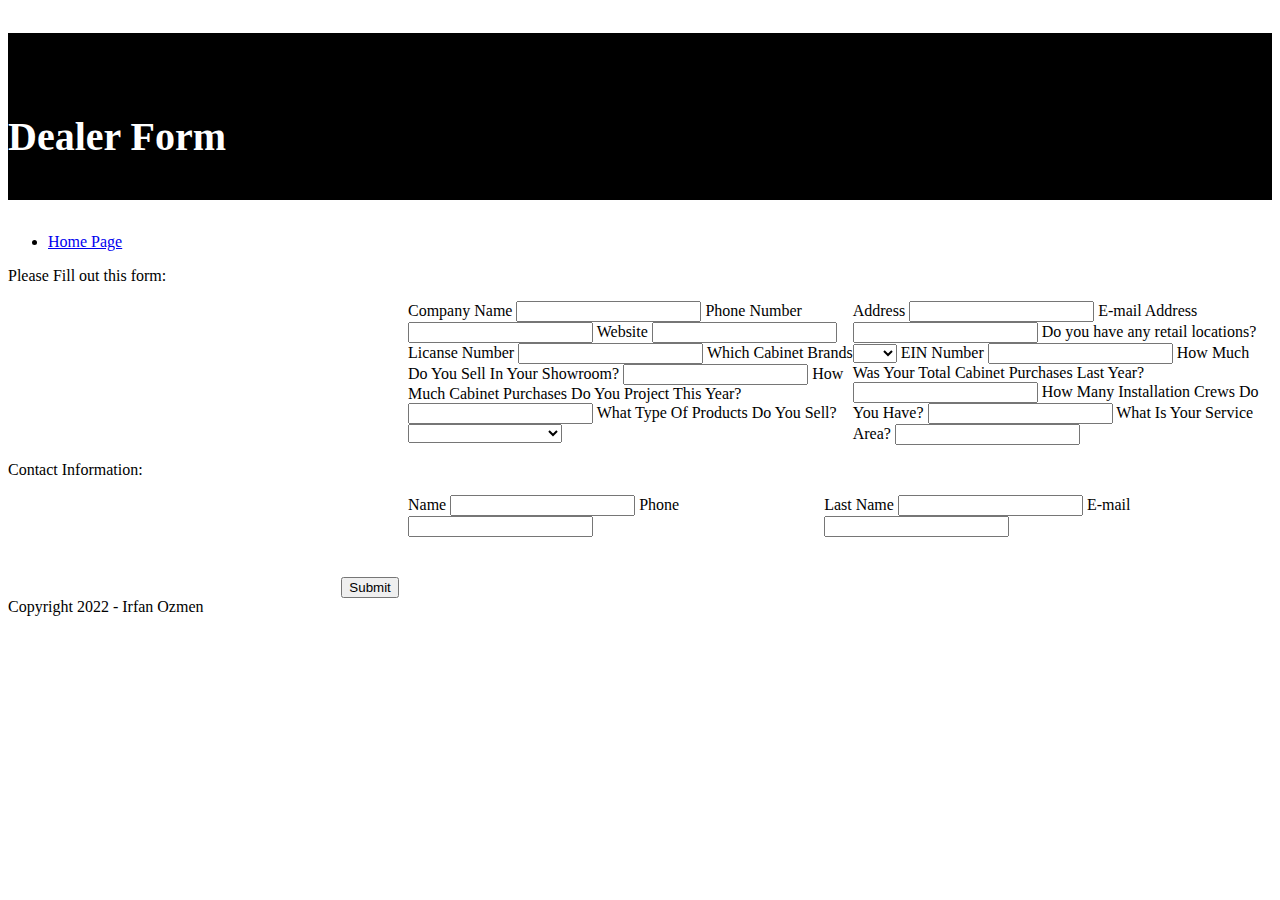
==== Manufacturer Website/contactus.html @ 4bcb22ae "Add files via upload" ====
<!DOCTYPE html>
<html lang="en">

<head>
    <title>Manufacturer Website</title>
    <meta charset="utf-8" />
    <link href="https://cdn.jsdelivr.net/npm/bootstrap@5.2.0/dist/css/bootstrap.min.css" rel="stylesheet"
        integrity="sha384-gH2yIJqKdNHPEq0n4Mqa/HGKIhSkIHeL5AyhkYV8i59U5AR6csBvApHHNl/vI1Bx" crossorigin="anonymous">
        <link rel="stylesheet" href="styles/site.css" />
        <link rel="stylesheet" href="styles/site.scss"/>

</head>
<body>
    <script src="https://cdn.jsdelivr.net/npm/bootstrap@5.2.0/dist/js/bootstrap.bundle.min.js"
        integrity="sha384-A3rJD856KowSb7dwlZdYEkO39Gagi7vIsF0jrRAoQmDKKtQBHUuLZ9AsSv4jD4Xa"
        crossorigin="anonymous"></script>

    <header>
        <h2 class="text-center">
            Dealer Form
        </h2>
        <nav class="primary">
            <ul>
                <li><a href="index.html">Home Page</a></li>
            </ul>
        </nav>
        
    </header>
    <p class="text-left">Please Fill out this form:</p>
    <div class="container">
        <div class="row">
            <label>Company Name</label>
            <input class="span6 form-control form-control-sm-3 w-25 " type="text" aria-label=".form-control-lg example" >
            <label>Phone Number</label>
            <input class="form-control form-control-sm-3 w-25 " type="text" aria-label=".form-control-lg example" >
            <label>Website</label>
            <input class="form-control form-control-sm-3 w-25 " type="text" aria-label=".form-control-lg example" >
            <label>Licanse Number</label>
            <input class="form-control form-control-sm-3 w-25 " type="text" aria-label=".form-control-lg example" >
            <label>Which Cabinet Brands Do You Sell In Your Showroom?</label>
            <input class="form-control form-control-sm-3 w-25 " type="text" aria-label=".form-control-lg example" >
            <label>How Much Cabinet Purchases Do You Project This Year?</label>
            <input class="form-control form-control-sm-3 w-25 " type="text" aria-label=".form-control-lg example" >
            <label>What Type Of Products Do You Sell?</label>
            <select class="form-select form-control-sm-3 w-25" aria-label="Default select example">
                <option selected></option>
                <option value="1">Kitchen Cabinets</option>
                <option value="2">Vanity Cabinets</option>
                <option value="3">Granite Countertops</option>
                <option value="4">Laminate Countertops</option>
                <option value="5">Carpet</option>
                <option value="6">Hardwood Floor</option>
                <option value="7">Tiles</option>
                <option value="6">Appliances</option>
            </select>
        </div>
            <div class="row">
                <label>Address</label>
                <input class="form-control form-control-sm-3 w-25 " type="text" aria-label=".form-control-lg example" >
                <label>E-mail Address</label>
                <input class="form-control form-control-sm-3 w-25 " type="text" aria-label=".form-control-lg example" >
                <label>Do you have any retail locations?</label>
                <select class="form-select form-control-sm-3 w-25" aria-label="Default select example" >
                    <option selected></option>
                    <option value="1">Yes</option>
                    <option value="2">No</option>
                  </select>
                <label>EIN Number</label>
                <input class="form-control form-control-sm-3 w-25 " type="text" aria-label=".form-control-lg example" >
                <label>How Much Was Your Total Cabinet Purchases Last Year?</label>
                <input class="form-control form-control-sm-3 w-25 " type="text" aria-label=".form-control-lg example" >
                <label>How Many Installation Crews Do You Have?</label>
                <input class="form-control form-control-sm-3 w-25 " type="text" aria-label=".form-control-lg example" >
                <label>What Is Your Service Area?</label>
                <input class="form-control form-control-sm-3 w-25 " type="text" aria-label=".form-control-lg example" >
            </div>
            

    </div>
    <p  class="text-left">Contact Information:</p>
    <div class="container">
        <div class="row">
            <label>Name</label>
            <input class="form-control form-control-sm-3 w-25 " type="text" aria-label=".form-control-lg example" >
            <label>Phone</label>
            <input class="form-control form-control-sm-3 w-25 " type="text" aria-label=".form-control-lg example" >
        </div>
        <div class="row">
            <label>Last Name</label>
            <input class="form-control form-control-sm-3 w-25 " type="text" aria-label=".form-control-lg example" >
            <label>E-mail</label>
            <input class="form-control form-control-sm-3 w-25 " type="text" aria-label=".form-control-lg example" >
        </div>
    </div>

    <button type="button" class="btn btn-primary">Submit</button>
        
    <footer>
        <div>Copyright 2022 - Irfan Ozmen</div>
    </footer>
    
    
</body>

</html>
---- Manufacturer Website/styles/site.css ----
h2{
    
    font-size: 40px;
    background-color: black;
    color: white;
    padding-top: 2em;
    padding-bottom: 1em;
}
body header p{
    margin-left: 20em;
    margin-top: 3em;
    font-size: 20px;
    margin-bottom: 2em;
    font-weight: bold;
}
label{
    margin-bottom: 0.2em;
    padding-top: 1em;
    
}

body div.container{
    display: flex;
    flex-direction: row;
    margin-left: 25em;
    
}
body nav p{
    margin-left: 20em;
    margin-top: 3em;
    font-size: 20px;
    margin-bottom: 2em;
    font-weight: bold;
}

footer p{
    color: white;
    background-color: black;
    margin-top: 4em;
    padding-top: 2em;
    padding-bottom: 3em;
    margin-bottom: -1em;
    padding-left: 2em;
}
button{
    margin-top: 3em;
    margin-left: 25em;
}

body div div input{
    flex-grow: 0;
    flex-basis: 400px;
}
body div div select{
    flex-grow: 0;
    flex-basis: 250px;
}
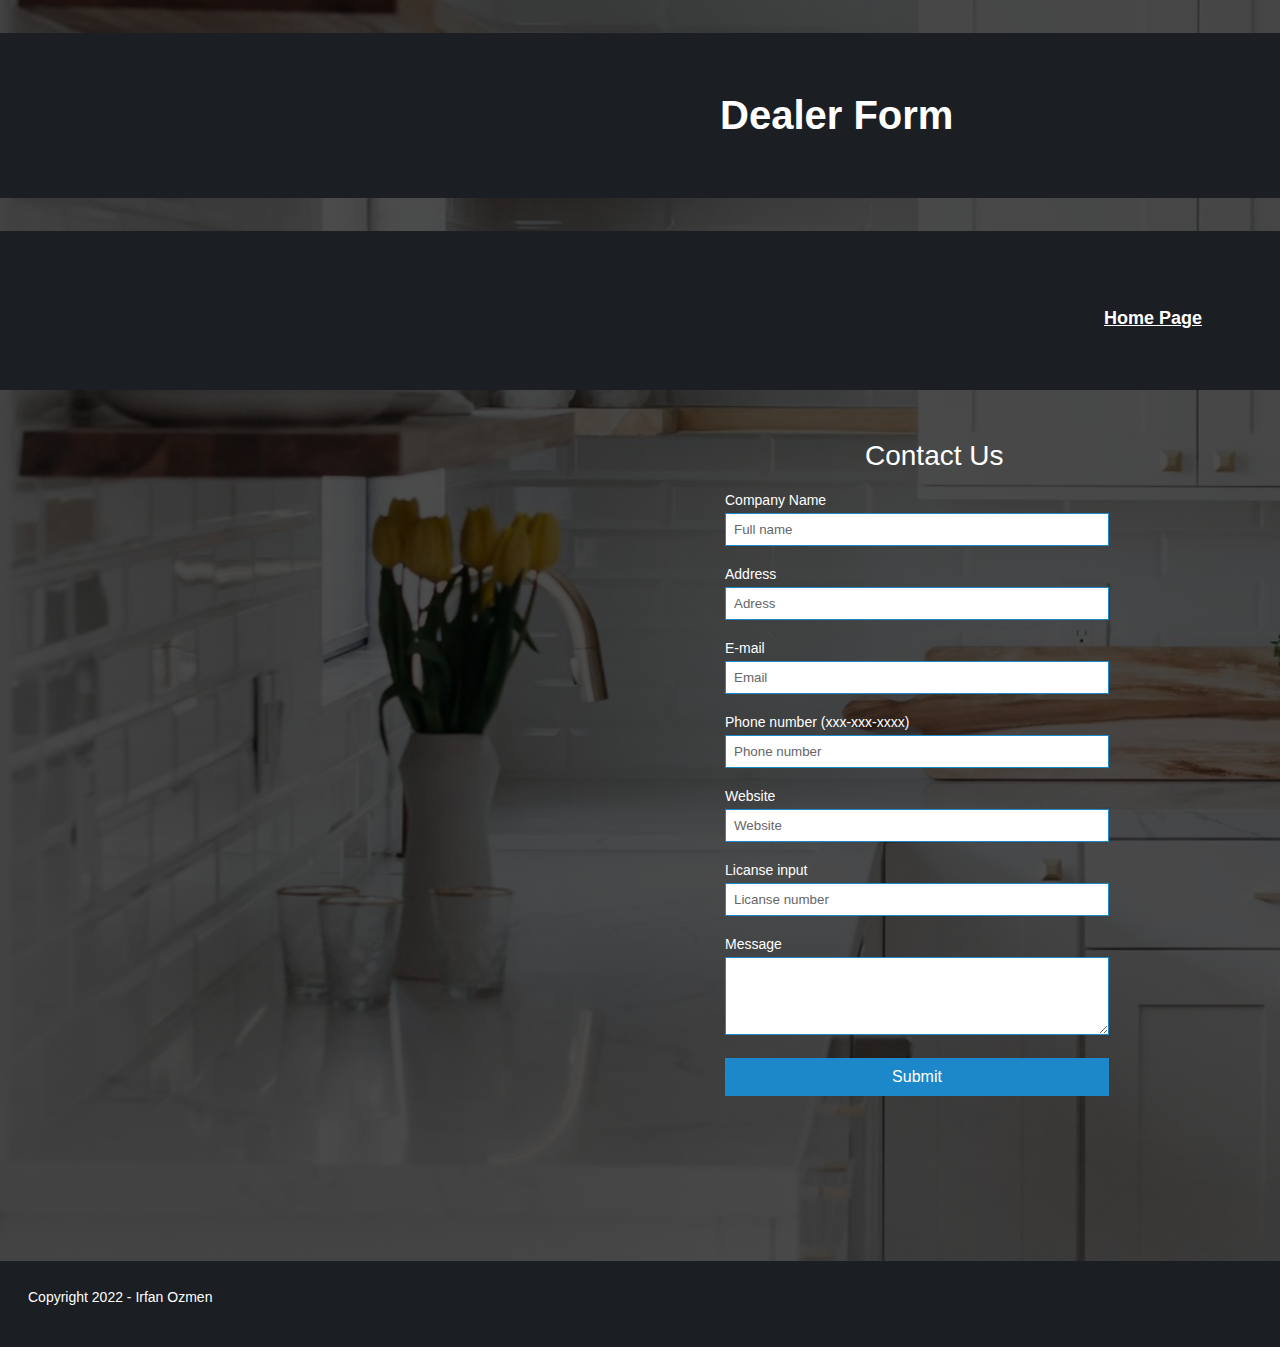
==== commit 1dc8275f: "Add files via upload" ====
--- a/Manufacturer Website/contactus.html
+++ b/Manufacturer Website/contactus.html
@@ -1,3 +1,5 @@
+
+
 <!DOCTYPE html>
 <html lang="en">
 
@@ -8,12 +10,20 @@
         integrity="sha384-gH2yIJqKdNHPEq0n4Mqa/HGKIhSkIHeL5AyhkYV8i59U5AR6csBvApHHNl/vI1Bx" crossorigin="anonymous">
         <link rel="stylesheet" href="styles/site.css" />
         <link rel="stylesheet" href="styles/site.scss"/>
+        <script src="js/contactus.js"></script>
 
 </head>
 <body>
     <script src="https://cdn.jsdelivr.net/npm/bootstrap@5.2.0/dist/js/bootstrap.bundle.min.js"
         integrity="sha384-A3rJD856KowSb7dwlZdYEkO39Gagi7vIsF0jrRAoQmDKKtQBHUuLZ9AsSv4jD4Xa"
-        crossorigin="anonymous"></script>
+        crossorigin="anonymous">
+          
+          /*const person = {
+               name: 
+          }
+          */
+
+     </script>
 
     <header>
         <h2 class="text-center">
@@ -26,74 +36,32 @@
         </nav>
         
     </header>
-    <p class="text-left">Please Fill out this form:</p>
-    <div class="container">
-        <div class="row">
-            <label>Company Name</label>
-            <input class="span6 form-control form-control-sm-3 w-25 " type="text" aria-label=".form-control-lg example" >
-            <label>Phone Number</label>
-            <input class="form-control form-control-sm-3 w-25 " type="text" aria-label=".form-control-lg example" >
-            <label>Website</label>
-            <input class="form-control form-control-sm-3 w-25 " type="text" aria-label=".form-control-lg example" >
-            <label>Licanse Number</label>
-            <input class="form-control form-control-sm-3 w-25 " type="text" aria-label=".form-control-lg example" >
-            <label>Which Cabinet Brands Do You Sell In Your Showroom?</label>
-            <input class="form-control form-control-sm-3 w-25 " type="text" aria-label=".form-control-lg example" >
-            <label>How Much Cabinet Purchases Do You Project This Year?</label>
-            <input class="form-control form-control-sm-3 w-25 " type="text" aria-label=".form-control-lg example" >
-            <label>What Type Of Products Do You Sell?</label>
-            <select class="form-select form-control-sm-3 w-25" aria-label="Default select example">
-                <option selected></option>
-                <option value="1">Kitchen Cabinets</option>
-                <option value="2">Vanity Cabinets</option>
-                <option value="3">Granite Countertops</option>
-                <option value="4">Laminate Countertops</option>
-                <option value="5">Carpet</option>
-                <option value="6">Hardwood Floor</option>
-                <option value="7">Tiles</option>
-                <option value="6">Appliances</option>
-            </select>
-        </div>
-            <div class="row">
-                <label>Address</label>
-                <input class="form-control form-control-sm-3 w-25 " type="text" aria-label=".form-control-lg example" >
-                <label>E-mail Address</label>
-                <input class="form-control form-control-sm-3 w-25 " type="text" aria-label=".form-control-lg example" >
-                <label>Do you have any retail locations?</label>
-                <select class="form-select form-control-sm-3 w-25" aria-label="Default select example" >
-                    <option selected></option>
-                    <option value="1">Yes</option>
-                    <option value="2">No</option>
-                  </select>
-                <label>EIN Number</label>
-                <input class="form-control form-control-sm-3 w-25 " type="text" aria-label=".form-control-lg example" >
-                <label>How Much Was Your Total Cabinet Purchases Last Year?</label>
-                <input class="form-control form-control-sm-3 w-25 " type="text" aria-label=".form-control-lg example" >
-                <label>How Many Installation Crews Do You Have?</label>
-                <input class="form-control form-control-sm-3 w-25 " type="text" aria-label=".form-control-lg example" >
-                <label>What Is Your Service Area?</label>
-                <input class="form-control form-control-sm-3 w-25 " type="text" aria-label=".form-control-lg example" >
-            </div>
-            
-
-    </div>
-    <p  class="text-left">Contact Information:</p>
-    <div class="container">
-        <div class="row">
-            <label>Name</label>
-            <input class="form-control form-control-sm-3 w-25 " type="text" aria-label=".form-control-lg example" >
-            <label>Phone</label>
-            <input class="form-control form-control-sm-3 w-25 " type="text" aria-label=".form-control-lg example" >
-        </div>
-        <div class="row">
-            <label>Last Name</label>
-            <input class="form-control form-control-sm-3 w-25 " type="text" aria-label=".form-control-lg example" >
-            <label>E-mail</label>
-            <input class="form-control form-control-sm-3 w-25 " type="text" aria-label=".form-control-lg example" >
-        </div>
-    </div>
-
-    <button type="button" class="btn btn-primary">Submit</button>
+    <div>
+        <form id="sampleForm" action="receive.php" method="post">
+         
+          <h1>Contact Us</h1>
+          <div class="info">
+            <p>Company Name</p>
+            <input class="fname" id="user_name" type="text" name="name" placeholder="Full name" required>
+            <p>Address</p>
+            <input type="adress" name="adress" placeholder="Adress" required>
+            <p>E-mail</p>
+            <input type="email" name="email" placeholder="Email" required>
+            <p>Phone number (xxx-xxx-xxxx)</p>
+            <input type="tel" id="phone" name="phone" placeholder="Phone number" pattern="[0-9]{3}-[0-9]{3}-[0-9]{4}">
+            <p>Website</p>
+            <input type="url" name="Website" placeholder="Website" required>
+            <p>Licanse input</p>
+            <input type="number" name="code" placeholder="Licanse number">
+          </div>
+          <p>Message</p>
+          <div>
+            <textarea rows="4"></textarea>
+          </div>
+          <button type="submit" name="submit" value="submit" href="/">Submit</button>
+        </form>
+      </div>
+    
         
     <footer>
         <div>Copyright 2022 - Irfan Ozmen</div>
--- a/Manufacturer Website/styles/site.css
+++ b/Manufacturer Website/styles/site.css
@@ -1,57 +1,185 @@
 h2{
     
     font-size: 40px;
-    background-color: black;
+    background-color: #1B1E22;
     color: white;
-    padding-top: 2em;
-    padding-bottom: 1em;
+    padding-top: 1.5em;
+    padding-bottom: 1.5em;
+    float: left; 
+    width: 30em;
+    padding-left: 18em;
 }
-body header p{
-    margin-left: 20em;
-    margin-top: 3em;
-    font-size: 20px;
-    margin-bottom: 2em;
-    font-weight: bold;
+
+
+
+nav{
+    background-color: #1B1E22;
+    padding-top: 4.5em;
+    padding-bottom: 3.3em;
+    padding-right: 3em;
+    
 }
-label{
-    margin-bottom: 0.2em;
-    padding-top: 1em;
+nav ul li{
+    display: inline;
+    
+ }
+
+
+body{
+    background:
+    linear-gradient(rgba(0, 0, 0, 0.7),
+     rgba(0, 0, 0, 0.7)),
+    url(images/img1.jpg);
+    background-size: 180rem;
+    background-repeat: no-repeat;
+}   
+
+body header nav{
+    display: flex;
+    flex-direction: row-reverse;
+    
     
 }
 
-body div.container{
-    display: flex;
-    flex-direction: row;
-    margin-left: 25em;
+ 
+ 
+ body header nav ul li a {
+    padding-top: 0.5em;
+    padding-bottom: 0.5em;
+    padding-right: 1.0em;
+    padding-left: 1.0em;
+    font-weight: bold;
+    text-decoration: underline;
+    margin-right: 1em;
+    font-size: 18px;
+  }
+
+ body header nav.primary ul li a{
+    color: white;
+    font-weight: bold;
     
-}
-body nav p{
-    margin-left: 20em;
-    margin-top: 3em;
-    font-size: 20px;
-    margin-bottom: 2em;
-    font-weight: bold;
-}
+ }
 
-footer p{
+
+
+
+
+
+
+
+
+
+
+
+
+
+
+
+
+
+
+footer div{
     color: white;
-    background-color: black;
+    background-color: #1B1E22;
     margin-top: 4em;
     padding-top: 2em;
     padding-bottom: 3em;
     margin-bottom: -1em;
     padding-left: 2em;
 }
-button{
-    margin-top: 3em;
-    margin-left: 25em;
+
+
+
+
+
+
+
+
+
+
+
+
+
+html,
+body {
+    min-height: 100%;
+    padding: 0;
+    margin: 0;
+    font-family: Roboto, Arial, sans-serif;
+    font-size: 14px;
+    color: white;
+}
+body div form{
+    margin-left: 50em;
+    margin-bottom: 10em;
+}
+h1 {
+    margin: 0 0 20px;
+    margin-left: 5em;
+    font-weight: 400;
+    color: white;
 }
 
-body div div input{
-    flex-grow: 0;
-    flex-basis: 400px;
+p {
+    margin: 0 0 5px;
 }
-body div div select{
-    flex-grow: 0;
-    flex-basis: 250px;
+
+.main-block {
+    display: flex;
+    flex-direction: column;
+    justify-content: center;
+    align-items: center;
+    min-height: 100vh;
+    background: #1c87c9;
+    
 }
+
+form {
+    padding: 25px;
+    margin: 25px;
+
+
+}
+
+
+
+
+
+input,
+textarea {
+    width: calc(100% - 18px);
+    padding: 8px;
+    margin-bottom: 20px;
+    border: 1px solid #1c87c9;
+    outline: none;
+}
+
+input::placeholder {
+    color: #666;
+}
+
+button {
+    width: 100%;
+    padding: 10px;
+    border: none;
+    background: #1c87c9;
+    font-size: 16px;
+    font-weight: 400;
+    color: #fff;
+}
+
+button:hover {
+    background: #2371a0;
+}
+
+@media (min-width: 568px) {
+    .main-block {
+        flex-direction: row;
+    }
+
+    .left-part,
+    form {
+        width: 30%;
+    }
+
+}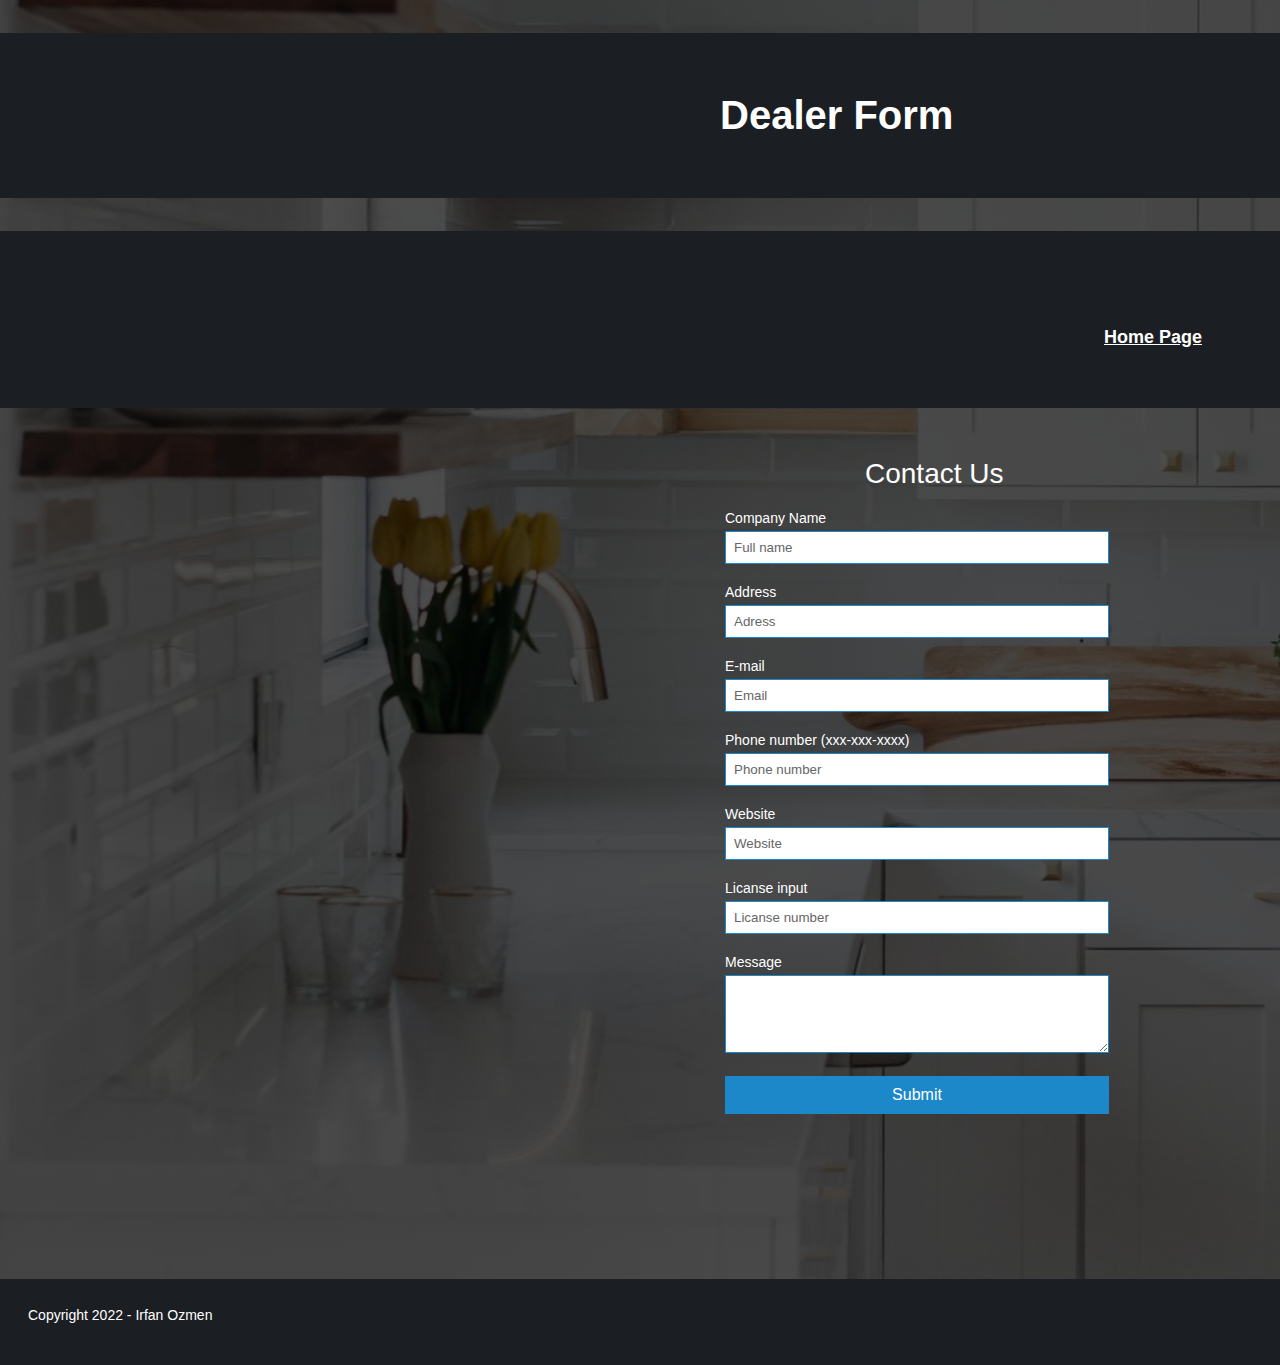
==== commit ab050342: "Add files via upload" ====
--- a/Manufacturer Website/contactus.html
+++ b/Manufacturer Website/contactus.html
@@ -1,4 +1,3 @@
-
 
 <!DOCTYPE html>
 <html lang="en">
@@ -10,7 +9,8 @@
         integrity="sha384-gH2yIJqKdNHPEq0n4Mqa/HGKIhSkIHeL5AyhkYV8i59U5AR6csBvApHHNl/vI1Bx" crossorigin="anonymous">
         <link rel="stylesheet" href="styles/site.css" />
         <link rel="stylesheet" href="styles/site.scss"/>
-        <script src="js/contactus.js"></script>
+        <script src="http://ajax.googleapis.com/ajax/libs/jquery/1.11.2/jquery.min.js"></script>
+        <script defer src="js/contactus.js"></script>
 
 </head>
 <body>
@@ -37,7 +37,7 @@
         
     </header>
     <div>
-        <form id="sampleForm" action="receive.php" method="post">
+        <form id="form">
          
           <h1>Contact Us</h1>
           <div class="info">
@@ -58,7 +58,7 @@
           <div>
             <textarea rows="4"></textarea>
           </div>
-          <button type="submit" name="submit" value="submit" href="/">Submit</button>
+          <button type="submit" name="submit" value="submit" >Submit</button>
         </form>
       </div>
     
--- a/Manufacturer Website/styles/site.css
+++ b/Manufacturer Website/styles/site.css
@@ -14,7 +14,7 @@
 
 nav{
     background-color: #1B1E22;
-    padding-top: 4.5em;
+    padding-top: 5.8em;
     padding-bottom: 3.3em;
     padding-right: 3em;
     
